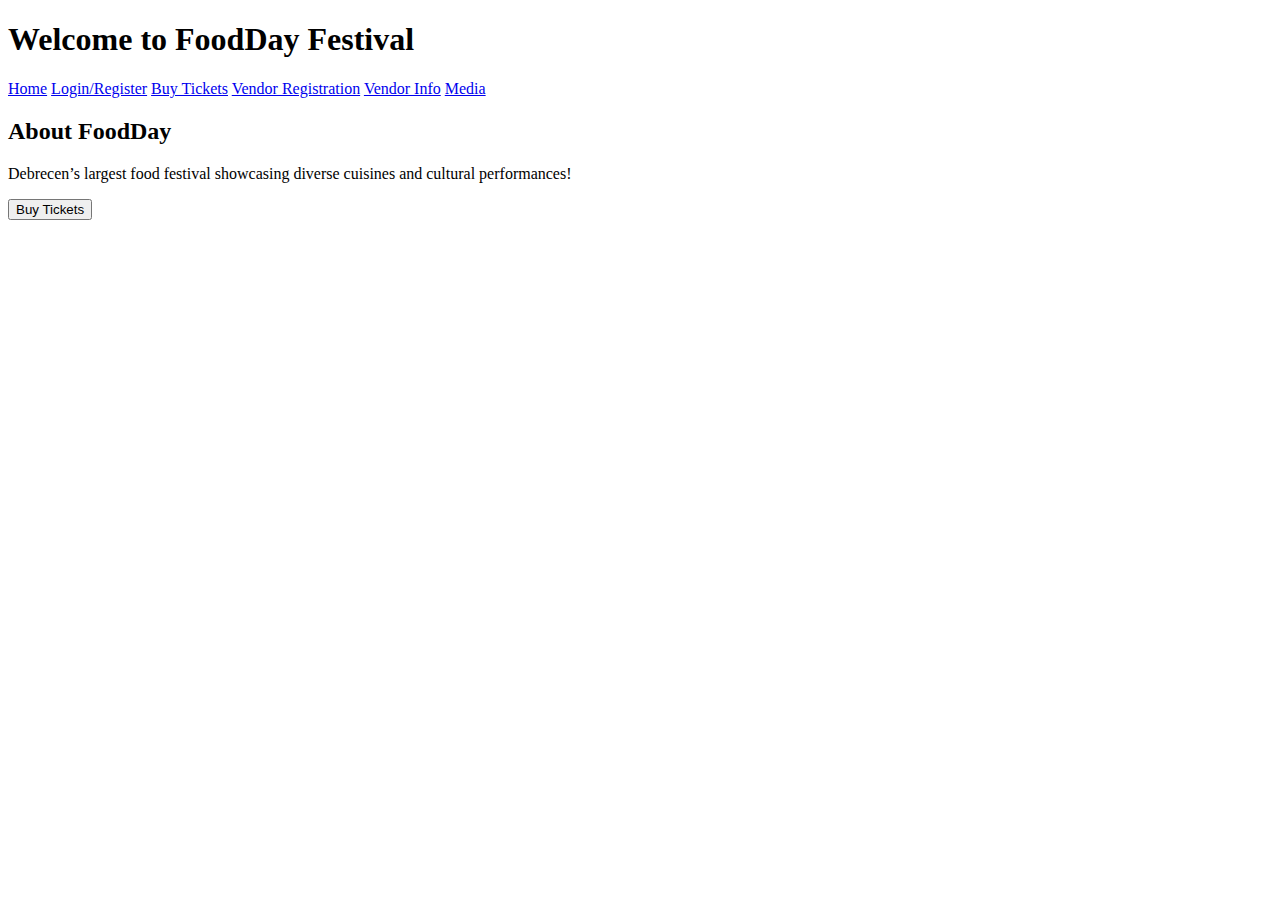
==== Index.html @ b7a5d724 "Rename Index to Index.html" ====
<!DOCTYPE html>
<html lang="en">
<head>
    <meta charset="UTF-8">
    <meta name="viewport" content="width=device-width, initial-scale=1.0">
    <title>FoodDay - Homepage</title>
    <link rel="stylesheet" href="assets/style.css">
</head>
<body>
    <header>
        <h1>Welcome to FoodDay Festival</h1>
        <nav>
            <a href="index.html">Home</a>
            <a href="login.html">Login/Register</a>
            <a href="tickets.html">Buy Tickets</a>
            <a href="vendor-registration.html">Vendor Registration</a>
            <a href="vendor-info.html">Vendor Info</a>
            <a href="media.html">Media</a>
        </nav>
    </header>
    <section id="home-content">
        <h2>About FoodDay</h2>
        <p>Debrecen’s largest food festival showcasing diverse cuisines and cultural performances!</p>
        <button onclick="window.location.href='tickets.html'">Buy Tickets</button>
    </section>
</body>
</html>
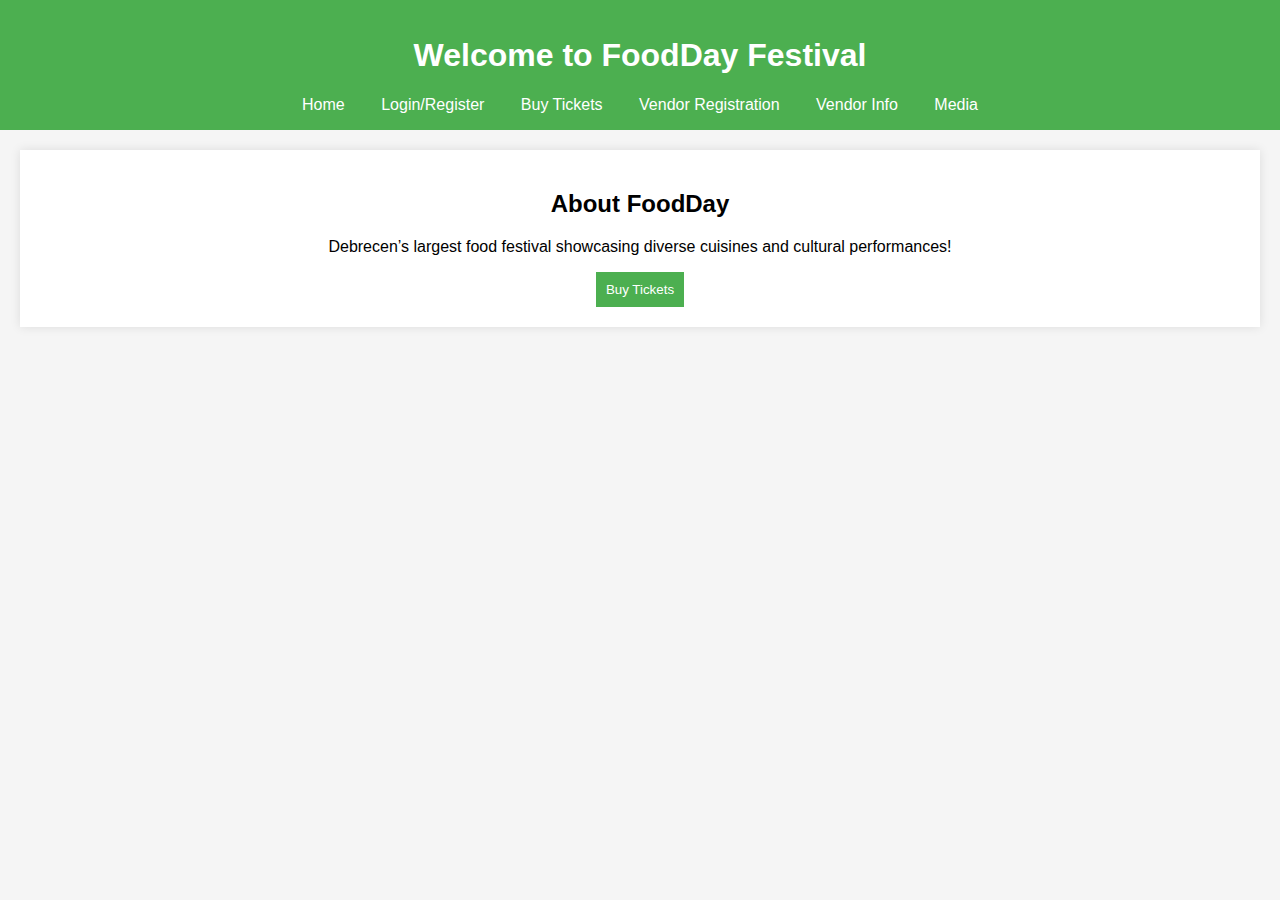
==== commit 15d92692: "Update Index.html" ====
--- a/Index.html
+++ b/Index.html
@@ -4,7 +4,7 @@
     <meta charset="UTF-8">
     <meta name="viewport" content="width=device-width, initial-scale=1.0">
     <title>FoodDay - Homepage</title>
-    <link rel="stylesheet" href="assets/style.css">
+    <link rel="stylesheet" href="style.css">
 </head>
 <body>
     <header>
--- a/style.css
+++ b/style.css
@@ -0,0 +1,38 @@
+body {
+    font-family: Arial, sans-serif;
+    margin: 0;
+    padding: 0;
+    text-align: center;
+    background-color: #f5f5f5;
+}
+
+header {
+    background-color: #4CAF50;
+    padding: 1em;
+    color: white;
+}
+
+nav a {
+    color: white;
+    margin: 0 1em;
+    text-decoration: none;
+}
+
+section {
+    margin: 20px;
+    padding: 20px;
+    background-color: #fff;
+    box-shadow: 0 0 10px rgba(0, 0, 0, 0.1);
+}
+
+button {
+    background-color: #4CAF50;
+    color: white;
+    padding: 10px;
+    border: none;
+    cursor: pointer;
+}
+
+button:hover {
+    background-color: #45a049;
+}
